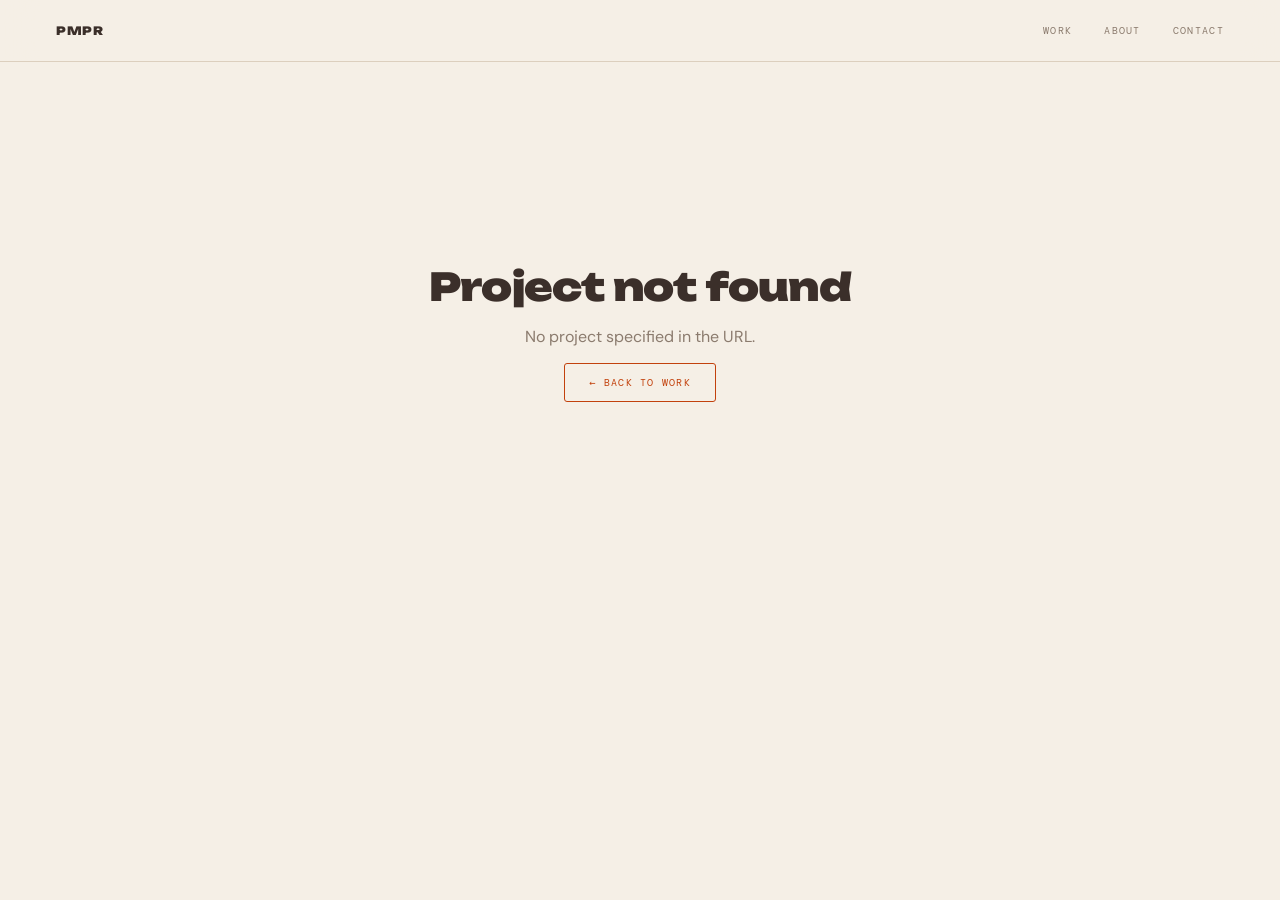
==== case-study.html @ 36140cb5 "Complete portfolio rework but for web" ====
<!DOCTYPE html>
<html lang="en">
<head>
<meta charset="UTF-8">
<meta name="viewport" content="width=device-width,initial-scale=1.0">
<title>Case Study</title>
<link id="font-link" href="https://fonts.googleapis.com/css2?family=Unbounded:wght@400;700;900&family=DM+Sans:wght@300;400;500&family=DM+Mono:wght@400&family=Instrument+Serif&display=swap" rel="stylesheet">
<style>
/* ============================================================================
     CASE STUDY PAGE — Soft Latte cozy theme
     Mirrors the tokens used in index.html so customizations carry over.
     ============================================================================ */
:root {
  --bg: #F5EFE6;
  --bg2: #EDE3D2;
  --bg3: #E6DAC5;
  --accent: #C2410C;
  --white: #3B2F2A;
  --muted: #8B7B6E;
  --faint: #DCCFBE;
  --text-rgb: 59,47,42;
  --nav-bg: rgba(245,239,230,.85);
  --lightbox-bg: rgba(59,47,42,.92);
  --fd: 'Unbounded', sans-serif;
  --fb: 'DM Sans', sans-serif;
  --fm: 'DM Mono', monospace;
  --fi: 'Instrument Serif', serif;
  --ease: cubic-bezier(.4,0,.2,1);
}

*,*::before,*::after { box-sizing:border-box; margin:0; padding:0; }
html { scroll-behavior:smooth; }
body { font-family:var(--fb); background:var(--bg); color:var(--white); -webkit-font-smoothing:antialiased; }
a { color:inherit; text-decoration:none; }
img { display:block; max-width:100%; }

/* NAV */
#nav {
  position:fixed; top:0; left:0; right:0; z-index:200;
  height:62px; display:flex; align-items:center;
  padding:0 clamp(1.5rem,5vw,3.5rem); justify-content:space-between;
  background:var(--nav-bg); backdrop-filter:blur(18px);
  border-bottom:1px solid var(--faint);
}
.nav-logo {
  font-family:var(--fd); font-weight:900; font-size:.72rem; letter-spacing:.05em;
}
.nav-links { display:flex; gap:2rem; align-items:center; }
.nav-links a {
  font-family:var(--fm); font-size:.63rem; letter-spacing:.13em;
  text-transform:uppercase; color:var(--muted); transition:color .2s;
}
.nav-links a:hover { color:var(--white); }

/* CASE STUDY LAYOUT */
.case-study { padding-top:62px; min-height:100vh; background:var(--bg); }
.cs-back {
  display:inline-flex; align-items:center; gap:.6rem;
  padding:clamp(1.25rem,3vw,2rem) clamp(1.5rem,5vw,3.5rem);
  font-family:var(--fm); font-size:.65rem; letter-spacing:.1em; text-transform:uppercase;
  color:var(--muted); transition:color .2s;
}
.cs-back:hover { color:var(--accent); }

.cs-hero {
  position:relative; height:clamp(220px,42vh,440px); background:var(--bg2); overflow:hidden;
}
.cs-hero img { width:100%; height:100%; object-fit:cover; filter:brightness(.78) saturate(.85) sepia(.08); }
.cs-hero-grad {
  position:absolute; inset:0;
  background:linear-gradient(to top,var(--bg) 0%,rgba(var(--text-rgb),.35) 45%,transparent 100%);
}
.cs-hero-empty {
  position:absolute; inset:0; display:flex; align-items:center; justify-content:center;
  font-family:var(--fm); font-size:.7rem; letter-spacing:.14em; text-transform:uppercase; color:var(--muted);
}
.cs-hero-content {
  position:absolute; bottom:0; left:0; right:0; padding:clamp(2rem,4vw,3.5rem);
}
.cs-kicker { font-family:var(--fm); font-size:.6rem; letter-spacing:.14em; text-transform:uppercase; color:var(--accent); margin-bottom:.75rem; }
.cs-title {
  font-family:var(--fd); font-weight:900;
  font-size:clamp(2rem,5vw,4.5rem); letter-spacing:-.035em; line-height:.9; margin-bottom:1rem;
}
.cs-tags { display:flex; gap:.35rem; flex-wrap:wrap; }
.tag {
  display:inline-block; font-family:var(--fm); font-size:.52rem; letter-spacing:.1em;
  text-transform:uppercase; padding:.2rem .55rem; border-radius:2px;
}
.tag-accent { background:rgba(194,65,12,.15); color:var(--accent); border:1px solid rgba(194,65,12,.35); }

.cs-facts {
  display:grid; grid-template-columns:repeat(4,1fr); gap:1px; background:var(--faint);
}
.cs-fact { background:var(--bg2); padding:1.25rem clamp(1.5rem,4vw,2.5rem); }
.cs-fact-lbl { font-family:var(--fm); font-size:.56rem; letter-spacing:.14em; text-transform:uppercase; color:rgba(var(--text-rgb),.5); margin-bottom:.35rem; }
.cs-fact-val { font-family:var(--fd); font-weight:700; font-size:.85rem; }
.cs-fact-val.empty { color:var(--muted); font-weight:400; font-style:italic; font-size:.8rem; }

.cs-content {
  padding:clamp(3rem,5vw,5rem) clamp(1.5rem,5vw,3.5rem);
  display:grid; grid-template-columns:1fr 260px; gap:clamp(2rem,4vw,3.5rem);
  max-width:1300px; margin:0 auto;
}
.cs-main h3 {
  font-family:var(--fd); font-weight:700; font-size:clamp(1.1rem,1.8vw,1.4rem);
  letter-spacing:-.02em; margin-bottom:1rem; margin-top:2.5rem;
}
.cs-main h3:first-child { margin-top:0; }
.cs-main p {
  color:rgba(var(--text-rgb),.78); line-height:1.82;
  font-size:.98rem; margin-bottom:1rem; white-space:pre-wrap;
}
.cs-main p.empty { color:var(--muted); font-style:italic; }

.cs-gallery { margin-top:1.5rem; display:grid; gap:1rem; grid-template-columns:repeat(auto-fit,minmax(280px,1fr)); }
.cs-gallery img {
  width:100%; height:240px; object-fit:cover; border-radius:6px;
  border:1px solid var(--faint); cursor:zoom-in;
  transition:transform .35s var(--ease), filter .35s var(--ease);
}
.cs-gallery img:hover { transform:translateY(-2px); filter:brightness(1.05); }

.cs-sidebar { position:sticky; top:82px; align-self:start; }
.cs-widget {
  background:var(--bg2); border:1px solid var(--faint);
  padding:1.25rem; margin-bottom:1rem; border-radius:6px;
}
.cs-widget-title {
  font-family:var(--fm); font-size:.56rem; letter-spacing:.15em;
  text-transform:uppercase; color:var(--accent);
  margin-bottom:1rem; padding-bottom:.6rem; border-bottom:1px solid var(--faint);
}
.cs-tools { display:flex; flex-wrap:wrap; gap:.35rem; }
.cs-tool {
  font-family:var(--fm); font-size:.6rem; padding:.32rem .6rem;
  background:var(--bg3); border:1px solid var(--faint); border-radius:3px; color:var(--muted);
}
.cs-tools-empty { font-family:var(--fm); font-size:.6rem; color:var(--muted); font-style:italic; }

.cs-foot {
  padding:clamp(2rem,4vw,3rem) clamp(1.5rem,5vw,3.5rem) clamp(3rem,5vw,4rem);
  display:flex; justify-content:space-between; align-items:center; gap:1rem;
  flex-wrap:wrap; border-top:1px solid var(--faint); margin-top:2rem;
}
.cs-foot-prev, .cs-foot-next {
  font-family:var(--fm); font-size:.62rem; letter-spacing:.12em;
  text-transform:uppercase; color:var(--muted); transition:color .2s;
}
.cs-foot-prev:hover, .cs-foot-next:hover { color:var(--accent); }
.cs-foot-disabled { color:var(--faint); pointer-events:none; opacity:.5; }

/* LIGHTBOX (gallery image zoom) */
.lightbox {
  position:fixed; inset:0; background:var(--lightbox-bg); z-index:9999;
  display:none; align-items:center; justify-content:center; cursor:zoom-out;
}
.lightbox.show { display:flex; }
.lightbox img { max-width:90vw; max-height:90vh; object-fit:contain; border-radius:4px; }
.lightbox-close { position:absolute; top:1.5rem; right:1.5rem; font-size:1.5rem; color:#F5EFE6; cursor:pointer; }

/* MISSING-PROJECT FALLBACK */
.cs-missing {
  min-height:60vh; display:flex; flex-direction:column; align-items:center; justify-content:center; gap:1rem; padding:3rem;
}
.cs-missing h2 { font-family:var(--fd); font-weight:900; font-size:clamp(1.5rem,3vw,2.5rem); letter-spacing:-.02em; }
.cs-missing p { color:var(--muted); }
.cs-missing a {
  font-family:var(--fm); font-size:.65rem; letter-spacing:.12em; text-transform:uppercase;
  padding:.75rem 1.5rem; border:1px solid var(--accent); color:var(--accent); border-radius:3px; transition:all .2s;
}
.cs-missing a:hover { background:var(--accent); color:var(--bg); }

@media(max-width:900px) {
  .cs-content { grid-template-columns:1fr; }
  .cs-sidebar { position:static; }
  .cs-facts { grid-template-columns:repeat(2,1fr); }
}
</style>
</head>
<body>

<!-- NAV -->
<nav id="nav">
  <a class="nav-logo" id="nav-logo" href="index.html">PMPR</a>
  <div class="nav-links">
    <a href="index.html#work">Work</a>
    <a href="index.html#about">About</a>
    <a href="index.html#contact">Contact</a>
  </div>
</nav>

<main class="case-study" id="cs-root">
  <!-- Rendered by JS -->
</main>

<div id="lightbox" class="lightbox" onclick="this.classList.remove('show')"></div>

<script>
/* ============================================================================
     CASE STUDY RENDER
     ============================================================================ */
function getQueryParam(name) {
  var m = window.location.search.match(new RegExp('[?&]' + name + '=([^&]*)'));
  return m ? decodeURIComponent(m[1]) : null;
}

function loadData() {
  try {
    var s = localStorage.getItem('portfolioData');
    if (s) return JSON.parse(s);
  } catch (e) {}
  return null;
}

function applyTheme(data) {
  if (!data || !data.colors) return;
  var c = data.colors;
  var r = document.documentElement;
  r.style.setProperty('--bg', c.bg);
  r.style.setProperty('--bg2', c.bg2);
  r.style.setProperty('--bg3', c.bg2);
  r.style.setProperty('--accent', c.accent);
  r.style.setProperty('--white', c.white);

  // Derive text-rgb from text color
  var hex = (c.white || '#3B2F2A').replace('#','');
  if (hex.length === 3) hex = hex.split('').map(function(ch){return ch+ch}).join('');
  var rr = parseInt(hex.substr(0,2),16);
  var gg = parseInt(hex.substr(2,2),16);
  var bb = parseInt(hex.substr(4,2),16);
  r.style.setProperty('--text-rgb', rr + ',' + gg + ',' + bb);

  // Nav bg
  var bhex = (c.bg || '#F5EFE6').replace('#','');
  if (bhex.length === 3) bhex = bhex.split('').map(function(ch){return ch+ch}).join('');
  var br = parseInt(bhex.substr(0,2),16);
  var bgg = parseInt(bhex.substr(2,2),16);
  var bbb = parseInt(bhex.substr(4,2),16);
  r.style.setProperty('--nav-bg', 'rgba(' + br + ',' + bgg + ',' + bbb + ',.85)');
  r.style.setProperty('--lightbox-bg', 'rgba(' + rr + ',' + gg + ',' + bb + ',.92)');
}

function escapeHtml(s) {
  if (s == null) return '';
  return String(s).replace(/[&<>"']/g, function(c) {
    return { '&':'&amp;', '<':'&lt;', '>':'&gt;', '"':'&quot;', "'":'&#39;' }[c];
  });
}

function renderFact(label, value) {
  var hasValue = value && String(value).trim();
  var valHtml = hasValue
    ? '<div class="cs-fact-val">' + escapeHtml(value) + '</div>'
    : '<div class="cs-fact-val empty">—</div>';
  return '<div class="cs-fact"><div class="cs-fact-lbl">' + label + '</div>' + valHtml + '</div>';
}

function renderSection(title, body) {
  var hasBody = body && String(body).trim();
  if (hasBody) {
    return '<h3>' + title + '</h3><p>' + escapeHtml(body) + '</p>';
  }
  return '<h3>' + title + '</h3><p class="empty">Coming soon — this section hasn\u2019t been written yet.</p>';
}

function renderTools(toolsStr) {
  var trimmed = (toolsStr || '').trim();
  if (!trimmed) {
    return '<span class="cs-tools-empty">Not specified yet</span>';
  }
  var arr = trimmed.split(',').map(function(t){ return t.trim(); }).filter(Boolean);
  return arr.map(function(t){ return '<span class="cs-tool">' + escapeHtml(t) + '</span>'; }).join('');
}

function renderGallery(gallery) {
  if (!gallery || gallery.length === 0) return '';
  var imgs = gallery.map(function(g) {
    return '<img src="' + g + '" alt="Screenshot" onclick="openLightbox(this.src)">';
  }).join('');
  return '<h3>Gallery</h3><div class="cs-gallery">' + imgs + '</div>';
}

function openLightbox(src) {
  var lb = document.getElementById('lightbox');
  lb.innerHTML = '<div class="lightbox-close">×</div><img src="' + src + '">';
  lb.classList.add('show');
}

function renderMissing(reason) {
  document.getElementById('cs-root').innerHTML =
    '<div class="cs-missing">' +
      '<h2>Project not found</h2>' +
      '<p>' + escapeHtml(reason) + '</p>' +
      '<a href="index.html#work">← Back to work</a>' +
    '</div>';
}

function renderCaseStudy() {
  var data = loadData();
  applyTheme(data);

  // Update nav logo with name initials if available
  if (data && data.name) {
    var initials = data.name.split(/\s+/).map(function(p){ return p[0] || ''; }).join('').toUpperCase().slice(0,4);
    if (initials) document.getElementById('nav-logo').textContent = initials;
    document.title = data.name + ' — Case Study';
  }

  var idx = parseInt(getQueryParam('project'), 10);
  if (isNaN(idx)) {
    renderMissing('No project specified in the URL.');
    return;
  }

  if (!data || !data.projects || !data.projects[idx]) {
    renderMissing('This project hasn\u2019t been added yet. Open the editor on the home page to create it.');
    return;
  }

  var p = data.projects[idx];
  if (data.name) document.title = p.name + ' — ' + data.name;

  var heroImg = p.image
    ? '<img src="' + p.image + '" alt="' + escapeHtml(p.name) + '">'
    : '<div class="cs-hero-empty">No hero image yet</div>';

  var prevIdx = idx - 1;
  var nextIdx = idx + 1;
  var hasPrev = data.projects[prevIdx];
  var hasNext = data.projects[nextIdx];

  var html =
    '<a class="cs-back" href="index.html#work">← Back to Work</a>' +
    '<div class="cs-hero">' +
      heroImg +
      '<div class="cs-hero-grad"></div>' +
      '<div class="cs-hero-content">' +
        '<div class="cs-kicker">' + escapeHtml(p.category || 'Project') + '</div>' +
        '<h1 class="cs-title">' + escapeHtml(p.name || 'Untitled') + '</h1>' +
        (p.category ? '<div class="cs-tags"><span class="tag tag-accent">' + escapeHtml(p.category) + '</span></div>' : '') +
      '</div>' +
    '</div>' +
    '<div class="cs-facts">' +
      renderFact('Role', p.role) +
      renderFact('Team', p.team) +
      renderFact('Duration', p.duration) +
      renderFact('Platform', p.platform) +
    '</div>' +
    '<div class="cs-content">' +
      '<div class="cs-main">' +
        renderSection('Overview', p.overview) +
        renderSection('Challenges & Solutions', p.challenge) +
        renderSection('Results & Feedback', p.result) +
        renderGallery(p.gallery) +
      '</div>' +
      '<aside class="cs-sidebar">' +
        '<div class="cs-widget">' +
          '<div class="cs-widget-title">Tools Used</div>' +
          '<div class="cs-tools">' + renderTools(p.tools) + '</div>' +
        '</div>' +
        (p.excerpt ? '<div class="cs-widget"><div class="cs-widget-title">Summary</div><p style="font-family:var(--fi);font-style:italic;font-size:.95rem;color:rgba(var(--text-rgb),.8);line-height:1.55;margin:0;">' + escapeHtml(p.excerpt) + '</p></div>' : '') +
      '</aside>' +
    '</div>' +
    '<div class="cs-foot">' +
      (hasPrev
        ? '<a class="cs-foot-prev" href="case-study.html?project=' + prevIdx + '">← ' + escapeHtml(data.projects[prevIdx].name || 'Previous') + '</a>'
        : '<span class="cs-foot-prev cs-foot-disabled">← Previous</span>') +
      (hasNext
        ? '<a class="cs-foot-next" href="case-study.html?project=' + nextIdx + '">' + escapeHtml(data.projects[nextIdx].name || 'Next') + ' →</a>'
        : '<span class="cs-foot-next cs-foot-disabled">Next →</span>') +
    '</div>';

  document.getElementById('cs-root').innerHTML = html;
}

renderCaseStudy();
</script>
</body>
</html>
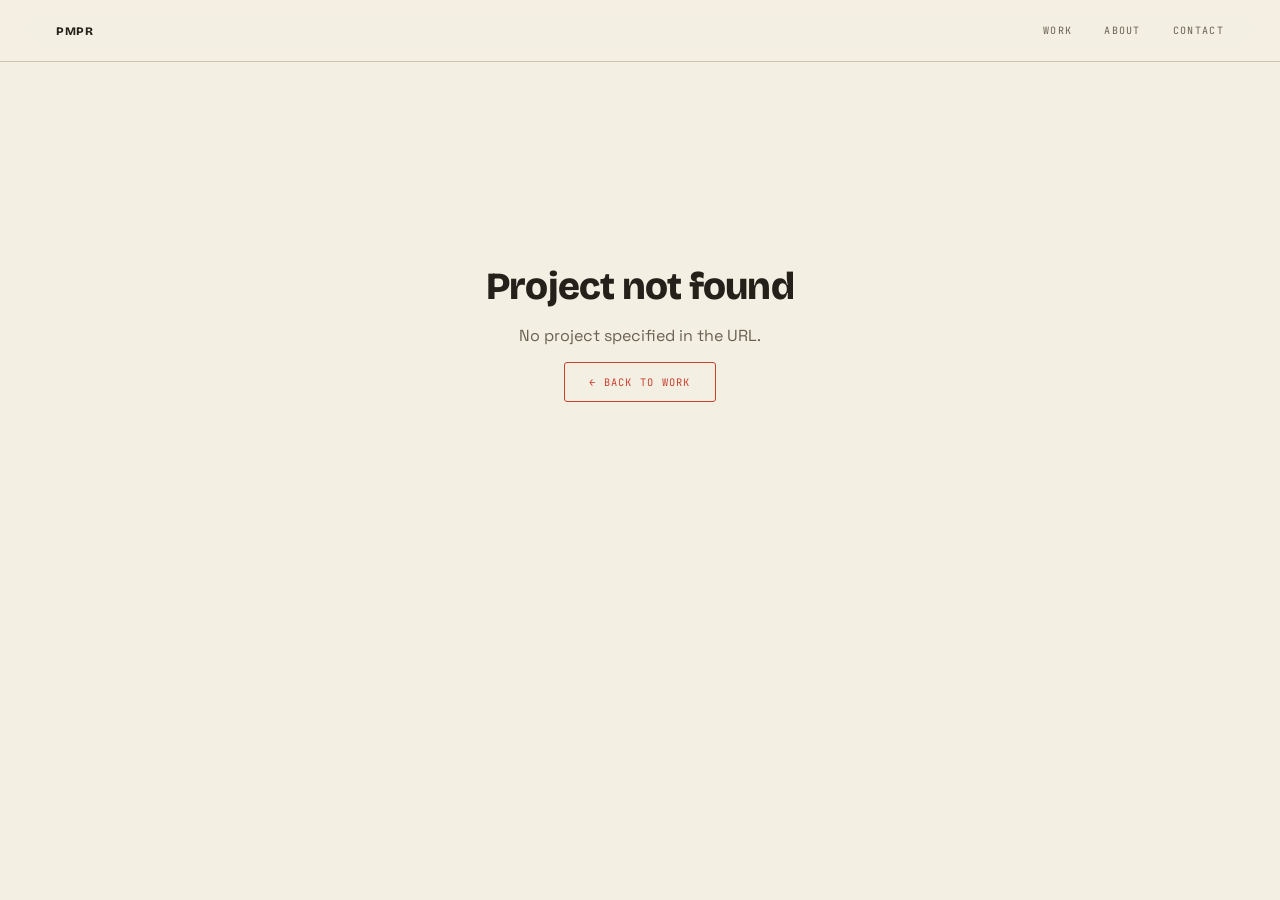
==== commit 640dce99: "Redesign portfolio as a "Systems Notebook" (GDD) concept Replace the generic big-type portfolio look" ====
--- a/case-study.html
+++ b/case-study.html
@@ -4,33 +4,45 @@
 <meta charset="UTF-8">
 <meta name="viewport" content="width=device-width,initial-scale=1.0">
 <title>Case Study</title>
-<link id="font-link" href="https://fonts.googleapis.com/css2?family=Unbounded:wght@400;700;900&family=DM+Sans:wght@300;400;500&family=DM+Mono:wght@400&family=Instrument+Serif&display=swap" rel="stylesheet">
+<link id="font-link" href="https://fonts.googleapis.com/css2?family=Bricolage+Grotesque:opsz,wght@12..96,400;12..96,600;12..96,700;12..96,800&family=Space+Grotesk:wght@400;500;700&family=JetBrains+Mono:wght@400;500;700&family=Caveat:wght@400;700&display=swap" rel="stylesheet">
 <style>
 /* ============================================================================
      CASE STUDY PAGE — Soft Latte cozy theme
      Mirrors the tokens used in index.html so customizations carry over.
      ============================================================================ */
 :root {
-  --bg: #F5EFE6;
-  --bg2: #EDE3D2;
-  --bg3: #E6DAC5;
-  --accent: #C2410C;
-  --white: #3B2F2A;
-  --muted: #8B7B6E;
-  --faint: #DCCFBE;
-  --text-rgb: 59,47,42;
-  --nav-bg: rgba(245,239,230,.85);
-  --lightbox-bg: rgba(59,47,42,.92);
-  --fd: 'Unbounded', sans-serif;
-  --fb: 'DM Sans', sans-serif;
-  --fm: 'DM Mono', monospace;
-  --fi: 'Instrument Serif', serif;
+  --bg: #f4efe3;
+  --bg2: #ebe3d1;
+  --bg3: #e2d9c4;
+  --accent: #c8402e;
+  --white: #24211b;
+  --muted: #6a6152;
+  --faint: #cec3ad;
+  --text-rgb: 36,33,27;
+  --nav-bg: rgba(244,239,227,.9);
+  --lightbox-bg: rgba(36,33,27,.94);
+  --grid: rgba(50,42,30,.05);
+  --grid2: rgba(50,42,30,.085);
+  --fd: 'Bricolage Grotesque', sans-serif;
+  --fb: 'Space Grotesk', sans-serif;
+  --fm: 'JetBrains Mono', monospace;
+  --fi: 'Caveat', cursive;
   --ease: cubic-bezier(.4,0,.2,1);
 }
 
 *,*::before,*::after { box-sizing:border-box; margin:0; padding:0; }
 html { scroll-behavior:smooth; }
-body { font-family:var(--fb); background:var(--bg); color:var(--white); -webkit-font-smoothing:antialiased; }
+body {
+  font-family:var(--fb); color:var(--white); -webkit-font-smoothing:antialiased;
+  background-color:var(--bg);
+  background-image:
+    linear-gradient(var(--grid) 1px, transparent 1px),
+    linear-gradient(90deg, var(--grid) 1px, transparent 1px),
+    linear-gradient(var(--grid2) 1px, transparent 1px),
+    linear-gradient(90deg, var(--grid2) 1px, transparent 1px);
+  background-size:26px 26px, 26px 26px, 130px 130px, 130px 130px;
+}
+::selection { background:#f4d24a; color:var(--white); }
 a { color:inherit; text-decoration:none; }
 img { display:block; max-width:100%; }
 
@@ -52,6 +64,22 @@
 }
 .nav-links a:hover { color:var(--white); }
 
+/* Hamburger button (hidden on desktop, shown on mobile) */
+.nav-burger {
+  display:none; background:none; border:none; cursor:pointer;
+  padding:.4rem; width:36px; height:36px; flex-direction:column;
+  justify-content:center; align-items:center; gap:5px;
+  -webkit-tap-highlight-color:transparent;
+}
+.nav-burger span {
+  display:block; width:22px; height:1.5px;
+  background:var(--white); border-radius:1px;
+  transition:transform .3s var(--ease), opacity .2s var(--ease);
+}
+.nav-burger.open span:nth-child(1) { transform:translateY(6.5px) rotate(45deg); }
+.nav-burger.open span:nth-child(2) { opacity:0; }
+.nav-burger.open span:nth-child(3) { transform:translateY(-6.5px) rotate(-45deg); }
+
 /* CASE STUDY LAYOUT */
 .case-study { padding-top:62px; min-height:100vh; background:var(--bg); }
 .cs-back {
@@ -171,10 +199,52 @@
 }
 .cs-missing a:hover { background:var(--accent); color:var(--bg); }
 
-@media(max-width:900px) {
-  .cs-content { grid-template-columns:1fr; }
+/* ---------- Tablet (≤900px) */
+@media (max-width:900px) {
+  .cs-content { grid-template-columns:1fr; gap:2.5rem; }
   .cs-sidebar { position:static; }
   .cs-facts { grid-template-columns:repeat(2,1fr); }
+}
+
+/* ---------- Phone (≤600px): hamburger nav, single-col facts, tighter */
+@media (max-width:600px) {
+  /* Nav: hamburger */
+  .nav-links {
+    position:fixed; top:62px; left:0; right:0;
+    flex-direction:column; gap:0; align-items:stretch;
+    background:var(--bg); border-bottom:1px solid var(--faint);
+    max-height:0; overflow:hidden;
+    transition:max-height .3s var(--ease);
+  }
+  .nav-links.open { max-height:60vh; }
+  .nav-links a {
+    padding:1.1rem clamp(1.5rem,5vw,3.5rem);
+    font-size:.72rem; letter-spacing:.16em;
+    border-top:1px solid var(--faint);
+  }
+  .nav-burger { display:flex; }
+  body.nav-open { overflow:hidden; }
+
+  .cs-back { padding:1rem 1.25rem; }
+  .cs-hero { height:clamp(180px,38vh,300px); }
+  .cs-title { font-size:clamp(1.7rem,8vw,2.6rem); margin-bottom:.75rem; }
+  .cs-hero-content { padding:1.5rem 1.25rem; }
+  .cs-facts { grid-template-columns:1fr; gap:1px; }
+  .cs-fact { padding:1rem 1.25rem; }
+  .cs-content { padding:2.5rem 1.25rem; gap:2rem; }
+  .cs-main h3 { font-size:1.15rem; margin-top:2rem; }
+  .cs-gallery { grid-template-columns:1fr; }
+  .cs-gallery img { height:200px; }
+  .cs-foot { padding:1.5rem 1.25rem 2.5rem; flex-direction:column; align-items:stretch; gap:.75rem; }
+  .cs-foot-prev, .cs-foot-next { text-align:left; }
+}
+
+/* ---------- Reduced motion respect */
+@media (prefers-reduced-motion: reduce) {
+  *, *::before, *::after {
+    animation-duration:.01ms !important;
+    transition-duration:.01ms !important;
+  }
 }
 </style>
 </head>
@@ -183,11 +253,14 @@
 <!-- NAV -->
 <nav id="nav">
   <a class="nav-logo" id="nav-logo" href="index.html">PMPR</a>
-  <div class="nav-links">
+  <div class="nav-links" id="nav-links">
     <a href="index.html#work">Work</a>
     <a href="index.html#about">About</a>
     <a href="index.html#contact">Contact</a>
   </div>
+  <button class="nav-burger" id="nav-burger" aria-label="Open menu" aria-expanded="false" onclick="toggleBurger()">
+    <span></span><span></span><span></span>
+  </button>
 </nav>
 
 <main class="case-study" id="cs-root">
@@ -200,6 +273,30 @@
 /* ============================================================================
      CASE STUDY RENDER
      ============================================================================ */
+function toggleBurger() {
+  var burger = document.getElementById('nav-burger');
+  var links = document.getElementById('nav-links');
+  var isOpen = burger.classList.toggle('open');
+  links.classList.toggle('open', isOpen);
+  burger.setAttribute('aria-expanded', isOpen ? 'true' : 'false');
+  document.body.classList.toggle('nav-open', isOpen);
+}
+
+function closeBurger() {
+  var burger = document.getElementById('nav-burger');
+  var links = document.getElementById('nav-links');
+  if (burger && burger.classList.contains('open')) {
+    burger.classList.remove('open');
+    links.classList.remove('open');
+    burger.setAttribute('aria-expanded', 'false');
+    document.body.classList.remove('nav-open');
+  }
+}
+
+document.addEventListener('keydown', function(e) {
+  if (e.key === 'Escape') closeBurger();
+});
+
 function getQueryParam(name) {
   var m = window.location.search.match(new RegExp('[?&]' + name + '=([^&]*)'));
   return m ? decodeURIComponent(m[1]) : null;
@@ -375,6 +472,11 @@
 }
 
 renderCaseStudy();
+
+// Auto-close mobile nav when a link is clicked
+document.querySelectorAll('#nav-links a').forEach(function(a) {
+  a.addEventListener('click', closeBurger);
+});
 </script>
 </body>
 </html>
